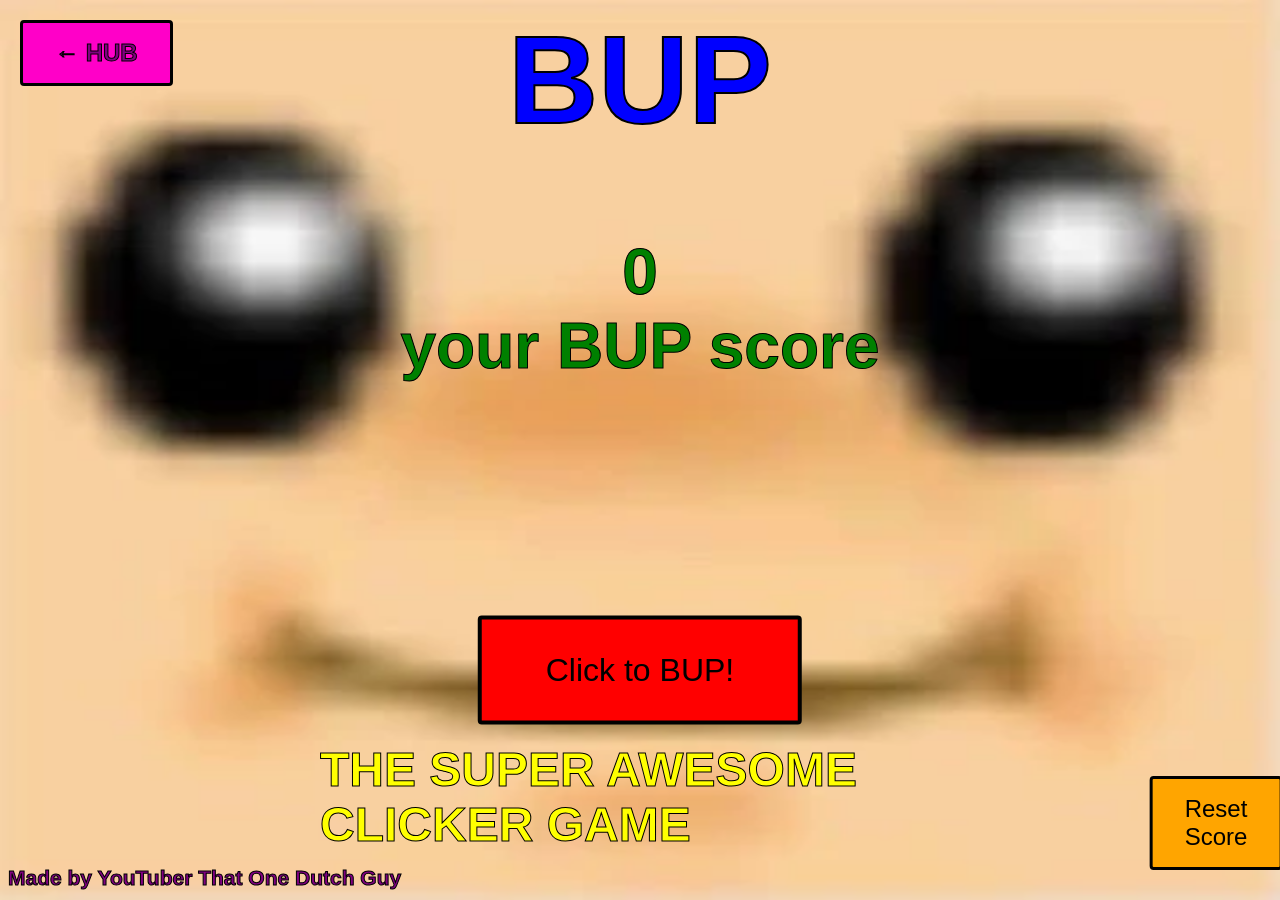
==== bup-the-super-awesome-clicker-game/bup.html @ 5e23dbad "Add files via upload" ====
<html>
<head>
  <link rel="stylesheet" href="bup.css">
</head>

<body>
<h1>BUP</h1>
<p>THE SUPER AWESOME CLICKER GAME</p>
<script src="bup.js"></script>

<audio id="bupAudio">
  <source src="bup.mp3" type="audio/mpeg">
</audio>
<audio id="milestoneAudio">
  <source src="im-the-best.wav" type="audio/mpeg">
</audio>

<button id="button" type="button">Click to BUP!</button>

<div id="score">0</div>
<div id="label">your BUP score</div>
<div id="milestone"></div>

<button class="reset-button">Reset Score</button>

<a href="../index.html" id="hub-btn" class="button">← HUB</a>
<a href="https://www.youtube.com/@That1DutchGuy" target="_blank">Made by YouTuber That One Dutch Guy</a>
</body>
</html>
---- bup-the-super-awesome-clicker-game/bup.css ----
body {
  background-image: url("bup.jpg");
  background-color: #cccccc;
  background-repeat: no-repeat;
  background-size: 100vw 100vh;
  background-attachment: fixed;
}

h1 {
text-align: center;
vertical-align: baseline;
font-family: Tahoma, Verdana, sans-serif;
font-weight: bold;
font-size: 125px;
color: blue;
-webkit-text-stroke-width: 2.0px;
-webkit-text-stroke-color: black;
}

button {
background-color: red;
border: 4px solid black;
border-radius: 4px; 
padding: 32px 64px;
cursor: pointer;
font-family: Tahoma, Verdana, sans-serif;
font-size: 32px;
margin: 0;
position: absolute;
bottom: 121px;
left: 50%;
-ms-transform: translate(-50%, -50%);
transform: translate(-50%, -50%);
}

div {
font-family: Tahoma, Verdana, sans-serif;
font-weight: bold;
font-size: 64px;
color: green;
text-align: center;
-webkit-text-stroke-width: 1.0px;
-webkit-text-stroke-color: black;
}

p {
font-family: Tahoma, Verdana, sans-serif;
font-weight: bold;
font-size: 48px;
color: yellow;
position: absolute;
bottom: 0; 
left: 50%; 
transform: translateX(-50%);
-webkit-text-stroke-width: 1.0px;
-webkit-text-stroke-color: black;
}

a {
text-align: right;
text-decoration: none;
vertical-align: text-bottom;
font-family: Tahoma, Verdana, sans-serif;
font-size: 21px;
font-weight: bold;
color: purple;
position: absolute;
bottom: 10px;
-webkit-text-stroke-width: 1.0px;
-webkit-text-stroke-color: black;
}

.reset-button {
background-color: orange;
bottom: 30px;
left: 95%;
position: absolute;
transform: translateX(-50%);
padding: 16px 32px;
font-family: Tahoma, Verdana, sans-serif;
font-size: 24px;
border: 3px solid black;
border-radius: 4px;
cursor: pointer;
}

button:active, .reset-button:active {
  background-color: black;
  color: white;
}

#hub-btn {
background-color: rgb(255, 0, 200);
top: 20px;
left: 20px;
position: absolute;
bottom: auto; 
right: auto;
transform: none;
padding: 16px 32px;
font-family: Tahoma, Verdana, sans-serif;
font-size: 24px;
border: 3px solid black;
border-radius: 4px;
cursor: pointer;
z-index: 10;
display: inline-block;
}
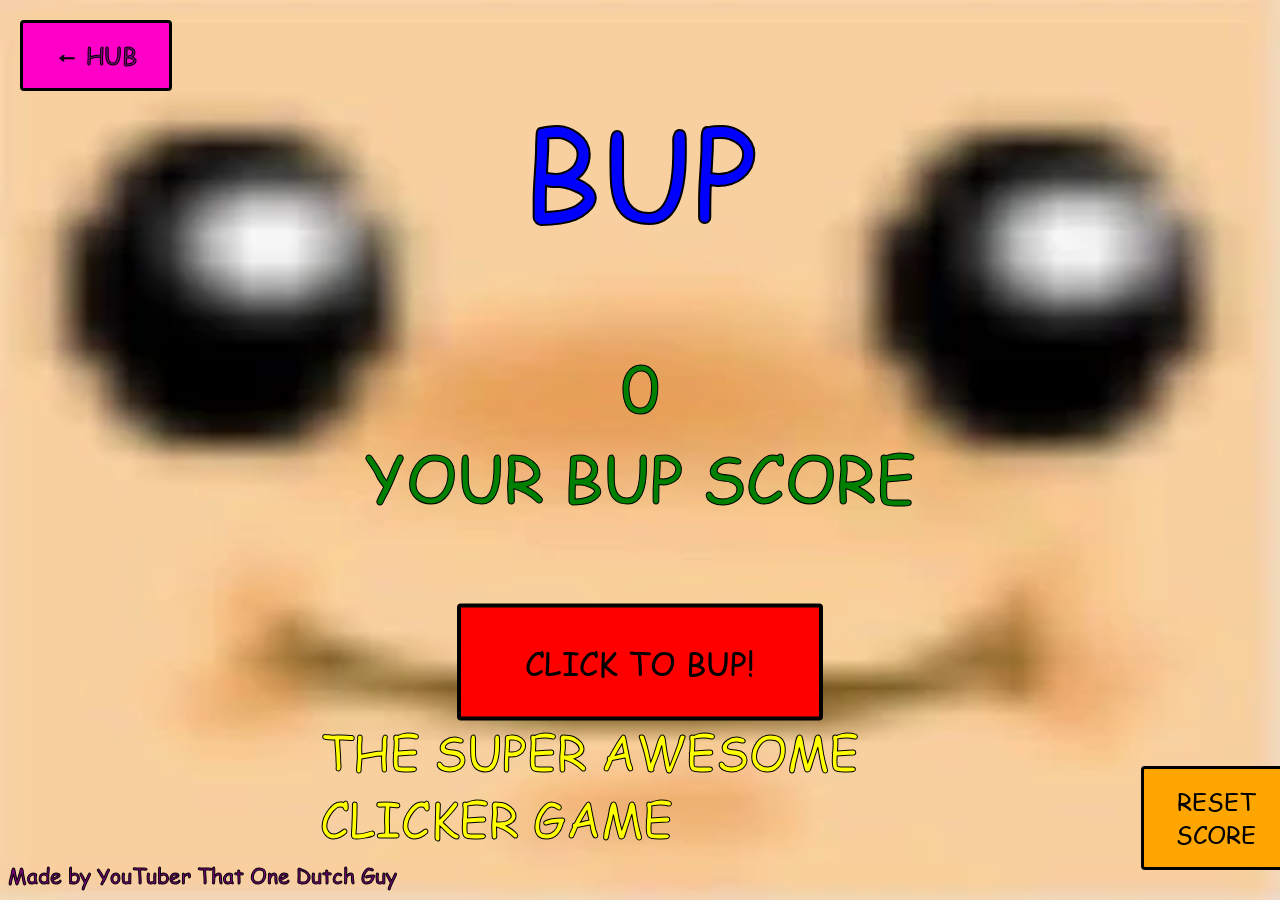
==== commit 70622f01: "Enhance HTML structure with DOCTYPE and title Added DOCTYPE declaration and improved HTML structure " ====
--- a/bup-the-super-awesome-clicker-game/bup.html
+++ b/bup-the-super-awesome-clicker-game/bup.html
@@ -1,5 +1,9 @@
-<html>
+<!DOCTYPE html>
+<html lang="en">
 <head>
+  <title>Bup The Super Awesome Clicker Game</title>
+  <link rel="icon" type="image/x-icon" href="./bup-the-super-awesome-clicker-game.ico">
+  <link rel="preload" href="bup.jpg" as="image">
   <link rel="stylesheet" href="bup.css">
 </head>
 
@@ -15,13 +19,13 @@
   <source src="im-the-best.wav" type="audio/mpeg">
 </audio>
 
-<button id="button" type="button">Click to BUP!</button>
+<button id="button" type="button">CLICK TO BUP!</button>
 
 <div id="score">0</div>
-<div id="label">your BUP score</div>
+<div id="label">YOUR BUP SCORE</div>
 <div id="milestone"></div>
 
-<button class="reset-button">Reset Score</button>
+<button class="reset-button">RESET SCORE</button>
 
 <a href="../index.html" id="hub-btn" class="button">← HUB</a>
 <a href="https://www.youtube.com/@That1DutchGuy" target="_blank">Made by YouTuber That One Dutch Guy</a>
--- a/bup-the-super-awesome-clicker-game/bup.css
+++ b/bup-the-super-awesome-clicker-game/bup.css
@@ -1,3 +1,10 @@
+@font-face {
+  font-family: 'Comic Sans MS';
+  src: url('../Comic-Sans-MS.ttf') format('truetype');
+  font-weight: bold;
+  font-style: normal;
+}
+
 body {
   background-image: url("bup.jpg");
   background-color: #cccccc;
@@ -9,7 +16,7 @@
 h1 {
 text-align: center;
 vertical-align: baseline;
-font-family: Tahoma, Verdana, sans-serif;
+font-family: 'Comic Sans MS', sans-serif;
 font-weight: bold;
 font-size: 125px;
 color: blue;
@@ -23,7 +30,7 @@
 border-radius: 4px; 
 padding: 32px 64px;
 cursor: pointer;
-font-family: Tahoma, Verdana, sans-serif;
+font-family: 'Comic Sans MS', sans-serif;
 font-size: 32px;
 margin: 0;
 position: absolute;
@@ -34,7 +41,7 @@
 }
 
 div {
-font-family: Tahoma, Verdana, sans-serif;
+font-family: 'Comic Sans MS', sans-serif;
 font-weight: bold;
 font-size: 64px;
 color: green;
@@ -44,7 +51,7 @@
 }
 
 p {
-font-family: Tahoma, Verdana, sans-serif;
+font-family: 'Comic Sans MS', sans-serif;
 font-weight: bold;
 font-size: 48px;
 color: yellow;
@@ -60,7 +67,7 @@
 text-align: right;
 text-decoration: none;
 vertical-align: text-bottom;
-font-family: Tahoma, Verdana, sans-serif;
+font-family: 'Comic Sans MS', sans-serif;
 font-size: 21px;
 font-weight: bold;
 color: purple;
@@ -77,7 +84,7 @@
 position: absolute;
 transform: translateX(-50%);
 padding: 16px 32px;
-font-family: Tahoma, Verdana, sans-serif;
+font-family: 'Comic Sans MS', sans-serif;
 font-size: 24px;
 border: 3px solid black;
 border-radius: 4px;
@@ -98,11 +105,11 @@
 right: auto;
 transform: none;
 padding: 16px 32px;
-font-family: Tahoma, Verdana, sans-serif;
+font-family: 'Comic Sans MS', sans-serif;
 font-size: 24px;
 border: 3px solid black;
 border-radius: 4px;
 cursor: pointer;
 z-index: 10;
 display: inline-block;
-}+}
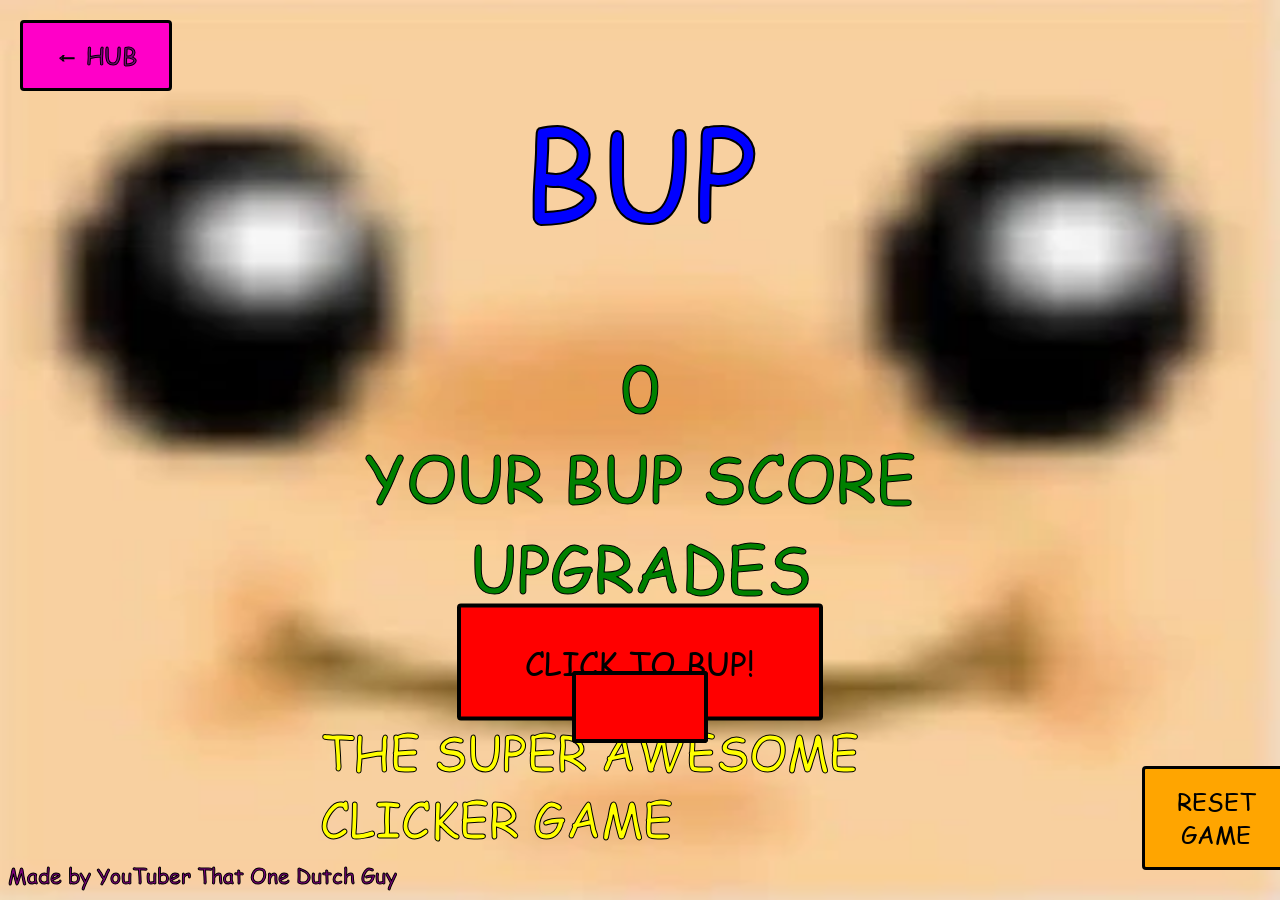
==== commit c22b882c: "Enhance bup.html with audio and upgrades features Added new audio sources and upgrades panel." ====
--- a/bup-the-super-awesome-clicker-game/bup.html
+++ b/bup-the-super-awesome-clicker-game/bup.html
@@ -18,14 +18,38 @@
 <audio id="milestoneAudio">
   <source src="im-the-best.wav" type="audio/mpeg">
 </audio>
+<audio id="toadAudio">
+  <source src="hello-toad.mp3" type="audio/mpeg">
+</audio>
+<audio id="egaddAudio">
+  <source src="egadd.mp3" type="audio/mpeg">
+</audio>
+<audio id="mamaLuigiAudio">
+  <source src="mama-luigi.mp3" type="audio/mpeg">
+</audio>
+<audio id="nopeAudio">
+  <source src="engineer-nope.mp3" type="audio/mpeg">
+</audio>
+<audio id="cricketsAudio" loop>
+  <source src="crickets.wav" type="audio/mpeg">
+</audio>
 
 <button id="button" type="button">CLICK TO BUP!</button>
 
 <div id="score">0</div>
 <div id="label">YOUR BUP SCORE</div>
 <div id="milestone"></div>
+<div id="upgrade-msg"></div>
 
-<button class="reset-button">RESET SCORE</button>
+<!-- Upgrades panel -->
+<div id="upgrades-panel">
+  <div id="upgrades-label">UPGRADES</div>
+  <button class="upgrade-btn" id="upgrade-toad" type="button"></button>
+  <button class="upgrade-btn" id="upgrade-egadd" type="button"></button>
+  <button class="upgrade-btn" id="upgrade-gamble" type="button"></button>
+</div>
+
+<button class="reset-button" type="button">RESET GAME</button>
 
 <a href="../index.html" id="hub-btn" class="button">← HUB</a>
 <a href="https://www.youtube.com/@That1DutchGuy" target="_blank">Made by YouTuber That One Dutch Guy</a>
